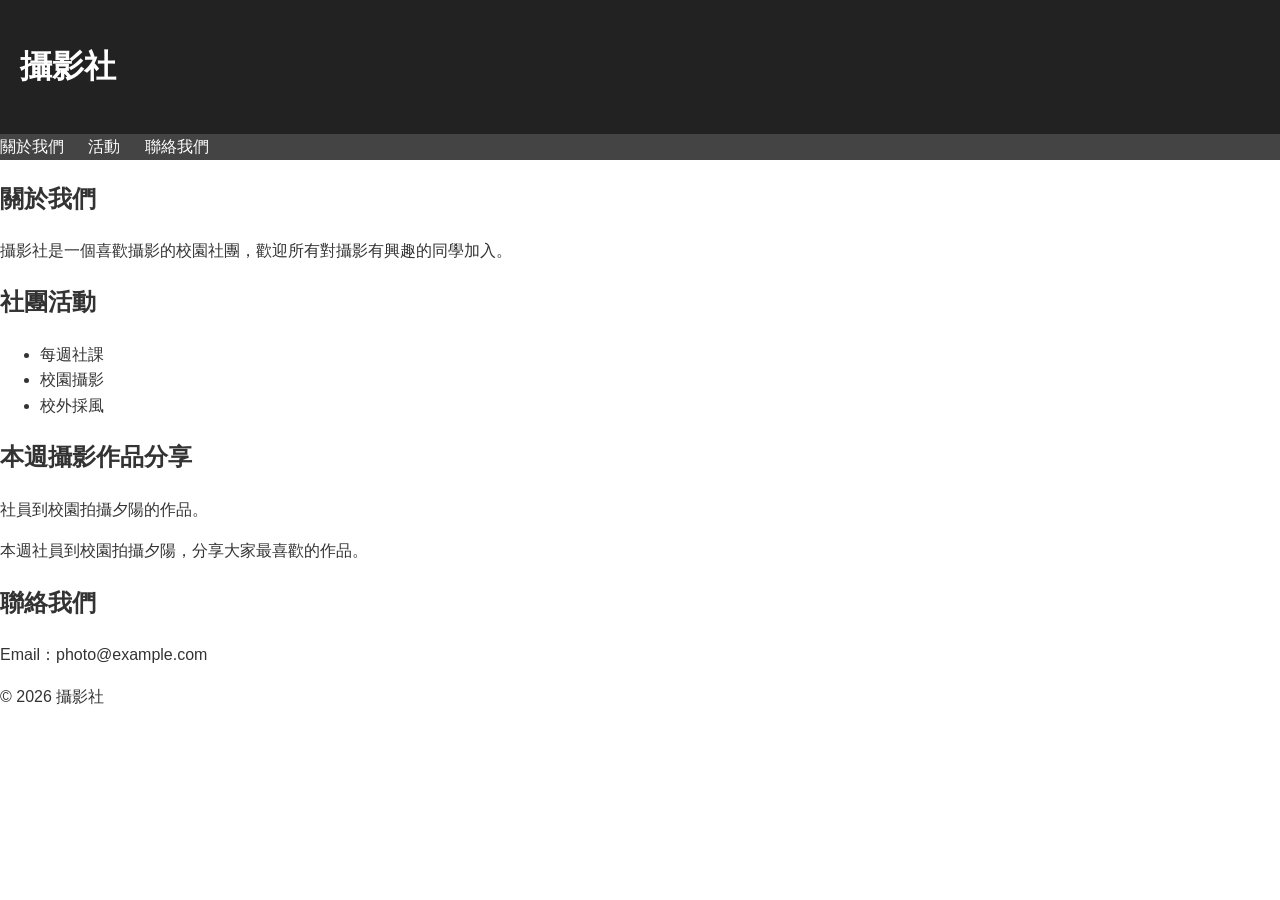
==== w04/index.html @ 4c84a29c "add css" ====
<!doctype html>
<html lang="en">
  <head>
    <meta charset="UTF-8" />
    <meta name="viewport" content="width=device-width, initial-scale=1.0" />
    <title>Document</title>
    <link rel="stylesheet" href="style.css">
  </head>
  <body>
    <!-- 網站標題 -->
    <header>
      <h1>攝影社</h1>
    </header>
    <!-- 導覽列 -->
    <nav>
      <a href="#about">關於我們</a>
      <a href="#activity">活動</a>
      <a href="#contact">聯絡我們</a>
    </nav>
    <main>
      <section id="about">
        <h2>關於我們</h2>
        <p>攝影社是一個喜歡攝影的校園社團，歡迎所有對攝影有興趣的同學加入。</p>
      </section>
      <section id="activity">
        <h2>社團活動</h2>
        <ul>
          <li>每週社課</li>
          <li>校園攝影</li>
          <li>校外採風</li>
        </ul>
      </section>

      <section id="artwork">
        <article>
          <h2>本週攝影作品分享</h2>
          <p>社員到校園拍攝夕陽的作品。</p>
          <p>本週社員到校園拍攝夕陽，分享大家最喜歡的作品。</p>
        </article>
      </section>
      <section id="contact">
        <h2>聯絡我們</h2>
        <p>Email：photo@example.com</p>
      </section>
    </main>
    <footer>
      <p>© 2026 攝影社</p>
    </footer>
  </body>
</html>
---- w04/style.css ----
body{
    margin: 0;
  font-family: Arial, sans-serif;
  line-height: 1.6;
  color: #333;

}

header{
    background: #222;
    color:white;
    padding: 20px;
}

nav{
    background: #444;
}

nav a{
    color: white;
    text-decoration:none ;
    margin-right: 20px;
}
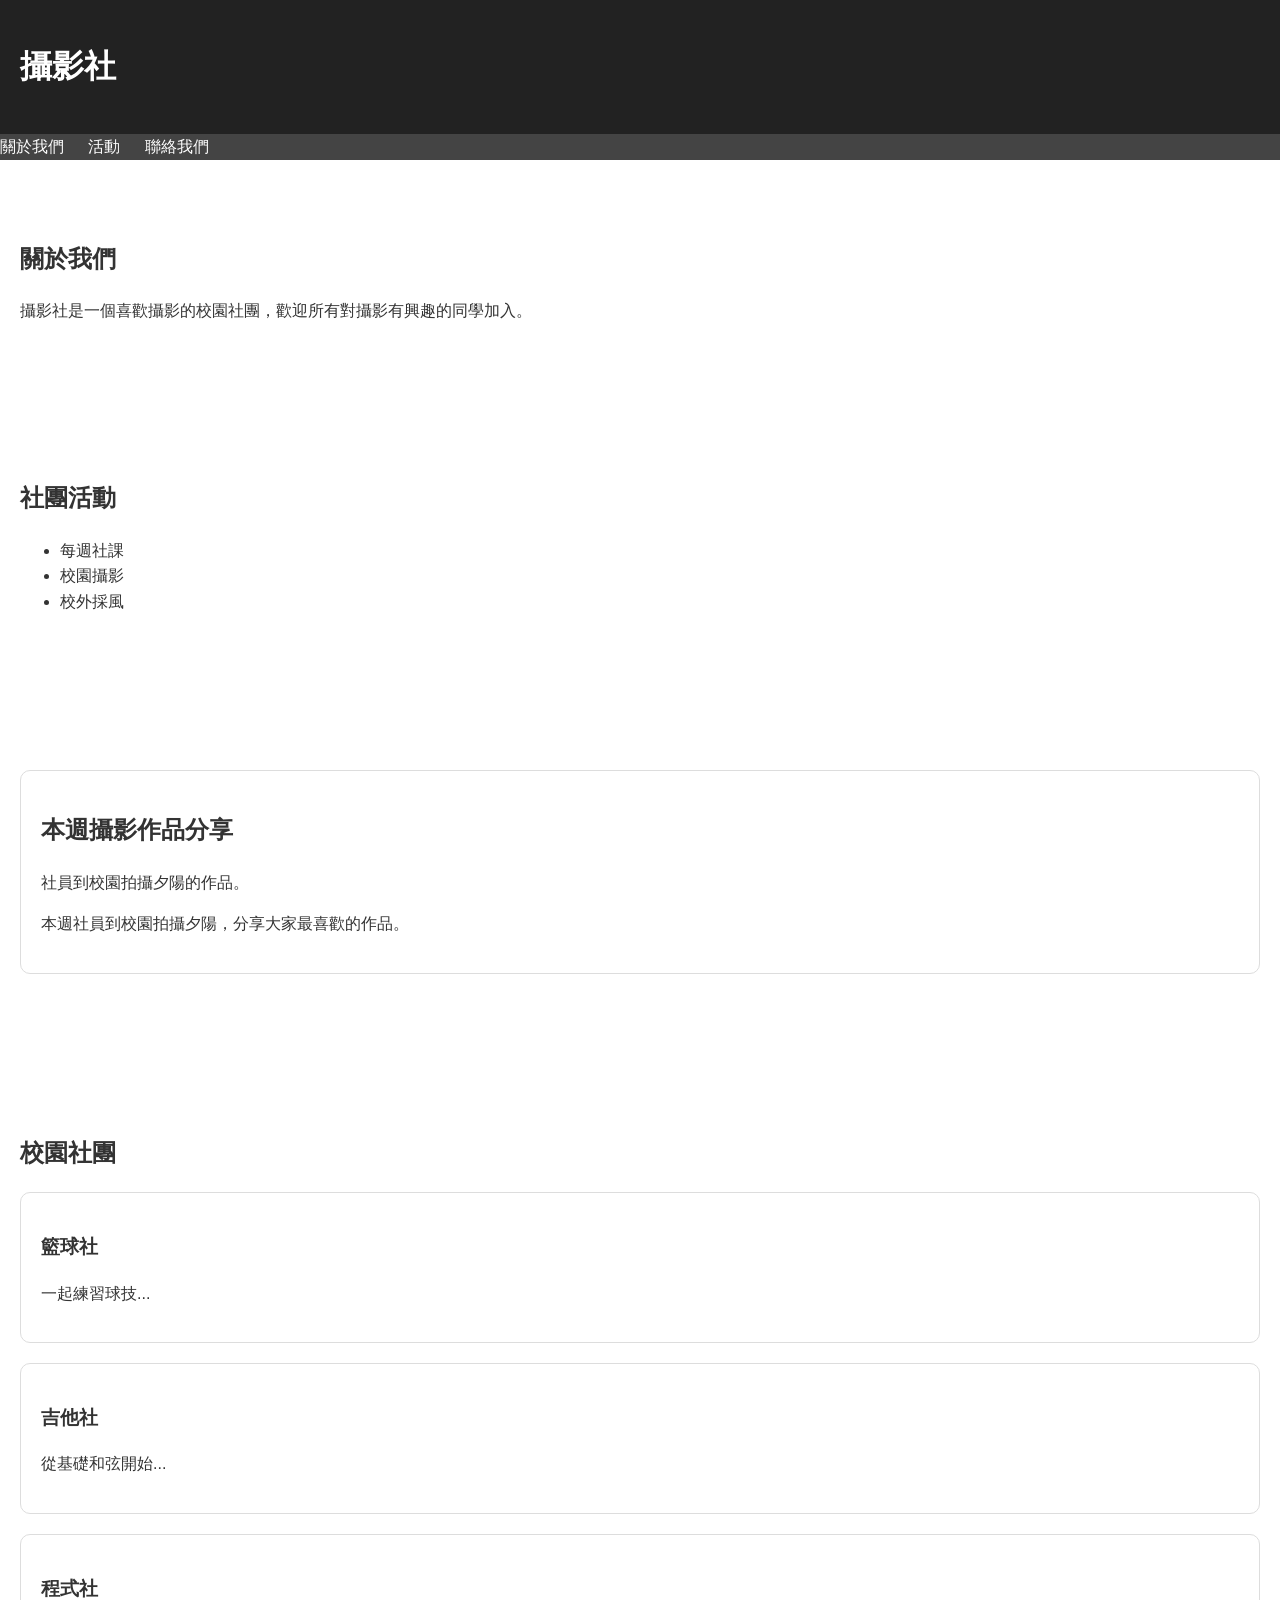
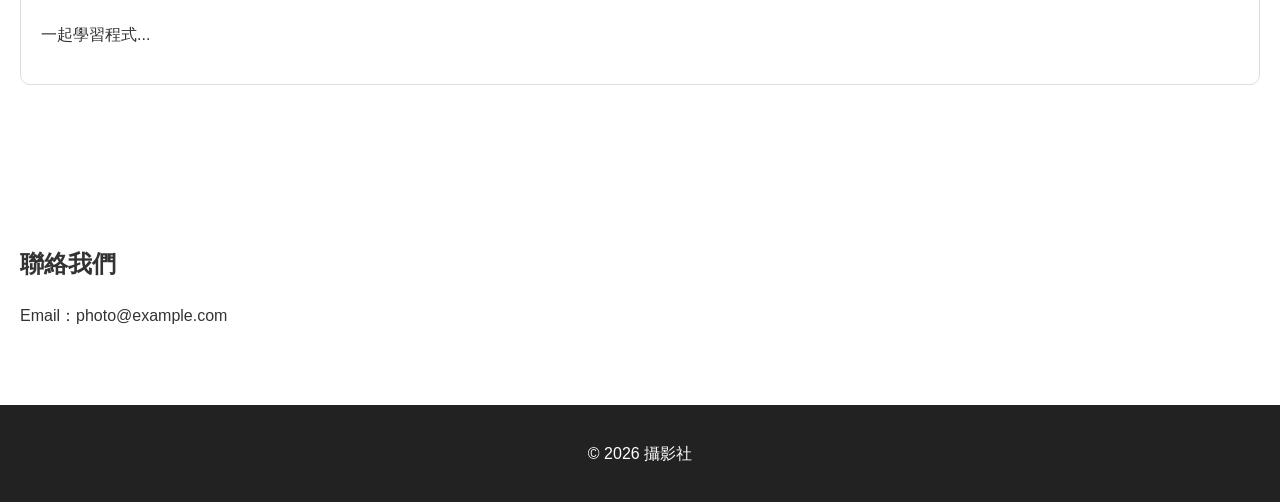
==== commit 1b19a302: "設計w04" ====
--- a/w04/index.html
+++ b/w04/index.html
@@ -38,6 +38,39 @@
           <p>本週社員到校園拍攝夕陽，分享大家最喜歡的作品。</p>
         </article>
       </section>
+
+
+
+<section id="clubs">
+    <h2>校園社團</h2>
+    <div class="clubs">
+        <article class="card">
+            <h3>籃球社</h3>
+            <p>一起練習球技...</p>
+        </article>
+        <article class="card">
+            <h3>吉他社</h3>
+            <p>從基礎和弦開始...</p>
+        </article>
+        <article class="card">
+            <h3>程式社</h3>
+            <p>一起學習程式...</p>
+        </article>
+    </div>
+</section>
+
+
+
+
+
+
+
+
+
+
+
+
+
       <section id="contact">
         <h2>聯絡我們</h2>
         <p>Email：photo@example.com</p>
--- a/w04/style.css
+++ b/w04/style.css
@@ -20,4 +20,22 @@
     color: white;
     text-decoration:none ;
     margin-right: 20px;
-}+}
+section {
+  padding: 60px 20px;
+  
+}
+
+article{
+    border: 1px solid #ddd;
+    padding: 20px;
+    margin: 20px 0;
+    border-radius: 10px;
+}
+
+footer {
+  background: #222;
+  color: white;
+  text-align: center;
+  padding: 20px;
+}
